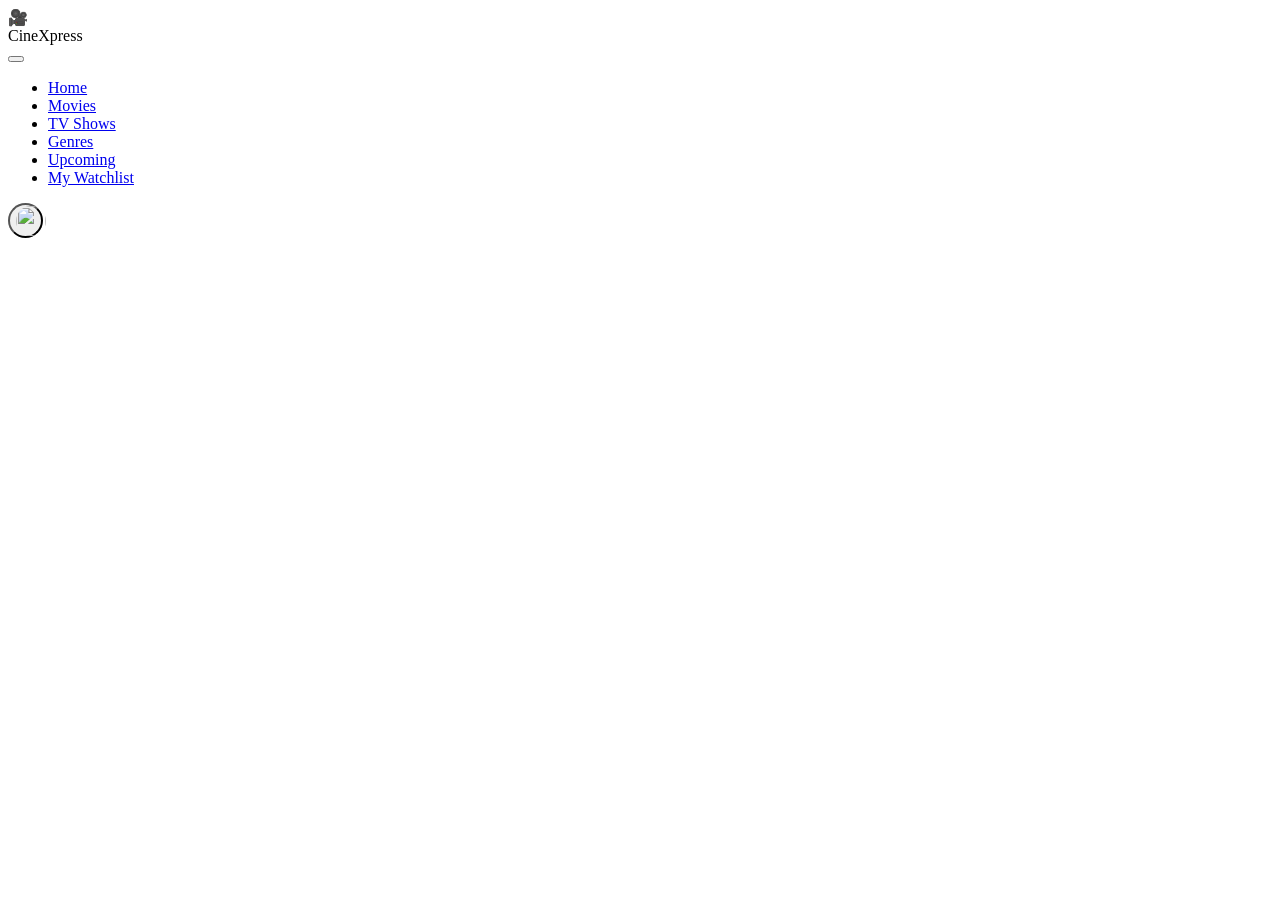
==== details.html @ c6255ef5 "Update details.html" ====
<!DOCTYPE html>
<html lang="en">
<head>
  <meta charset="UTF-8">
  <meta name="viewport" content="width=device-width, initial-scale=1.0">
  <title>🎬 CineXpress - Movie Details 🧾</title>
  <link rel="stylesheet" href="detail-style.css">
  <link rel="stylesheet" href="https://cdnjs.cloudflare.com/ajax/libs/font-awesome/6.4.0/css/all.min.css">
  
  <style>
      @media (min-width: 768px) {
  .movie-hero {
      display: none;
      z-index: 1;
  }

  .movie-poster {
    margin-bottom: 0;
  }
  
  .movie-poster img {
  width: 100%;
  height: auto;
  border-radius: 10px;
  background-repeat: no-repeat;
  background-position: center;
  background-repeat: no-repeat;
  background-size: cover;
  box-shadow: 0 4px 20px rgba(0,0,0,0.6);
}

.cast-grid {
  display: grid;
  grid-template-columns: repeat(auto-fill, minmax(150px, 1fr));
  gap: 1.5rem;
  justify-content: space-between;
  margin-top: 1rem;
}
}

.movie-poster {
  z-index: 10;
  max-width: 300px;
  margin-bottom: 1.5rem;
}

@media (max-width: 768px) {
.actor-card {
    max-width: 70px
}
}

.movie-info {
  z-index: 100;
  max-width: 800px;
  margin: 0 auto;
  background-color: #000000ea;
}

.movie-hero {
  background-position: center;
  background-repeat: no-repeat;
  background-size: cover;
  position: relative;
  display: flex;
  flex-direction: column;
  align-items: center;
  text-align: center;
  padding: 3rem 1rem;
  min-height: 80vh;
}

.movie-hero::before {
  content: '';
  position: absolute;
  inset: 0;
  background: rgba(0,0,0,0.75); /* Dark overlay */
  z-index: 0;
}



  </style>
</head>
<body>
  <!-- Header content remains the same -->
  <header class="navbar">
    <span role="img" aria-label="Movie Camera">🎥</span>
    <div class="logo">CineXpress</div>
    <button class="menu-toggle" aria-label="Menu">
      <span class="hamburger"></span>
    </button>
    <nav class="nav-links">
      <ul>
        <li><a href="index.html" class="active">Home</a></li>
        <li><a href="#">Movies</a></li>
        <li><a href="tv.html">TV Shows</a></li>
        <li><a href="index.html">Genres</a></li>
        <li><a href="#">Upcoming</a></li>
        <li><a href="watchlist.html">My Watchlist</a></li>
      </ul>
    </nav>
    <div class="navigation">
      <button style="justify-content: center; border-radius: 50%; width: 35px; height: 35px;" onclick="history.back()"><img style="height: 30px; width: 30px; border-radius: 50%;" src="images/back.png" alt=""></button>
    </div>
  </header>

  <main class="movie-details-container" id="movieDetails">
    <!-- Content will be dynamically inserted here -->
  </main>
  
  <script>
    const API_KEY = '38d01855c73113431d5d64e22d399ac4';
    const BASE_URL = 'https://api.themoviedb.org/3';

    // Menu toggle functionality
    document.addEventListener('DOMContentLoaded', function() {
      const menuToggle = document.querySelector('.menu-toggle');
      const navLinks = document.querySelector('.nav-links');

      if (menuToggle && navLinks) {
        menuToggle.addEventListener('click', function() {
          navLinks.classList.toggle('active');
          menuToggle.classList.toggle('active');
          document.body.classList.toggle('no-scroll');
        });

        document.querySelectorAll('.nav-links a').forEach(link => {
          link.addEventListener('click', function() {
            navLinks.classList.remove('active');
            menuToggle.classList.remove('active');
            document.body.classList.remove('no-scroll');
          });
        });

        document.addEventListener('click', function(e) {
          if (!navLinks.contains(e.target) && !menuToggle.contains(e.target)) {
            navLinks.classList.remove('active');
            menuToggle.classList.remove('active');
            document.body.classList.remove('no-scroll');
          }
        });
      }
      
      menuToggle.addEventListener('click', function() {
  navLinks.classList.toggle('mobile-active');
  menuToggle.classList.toggle('active');
  document.body.classList.toggle('no-scroll');
});

      

      // Initialize page
      if (window.location.pathname.includes('details.html')) {
        const urlParams = new URLSearchParams(window.location.search);
const movieId = urlParams.get('id');

if (!movieId || movieId === 'undefined') {
  console.error("Invalid movie ID");
  document.getElementById('movieDetails').innerHTML = "<p>Error: Invalid movie ID.</p>";
  return;
}
    });

    // Function to show movie details
    async function showMovieDetails(movieId) {
      try {
        const [movieResponse, similarResponse] = await Promise.all([
          fetch(`${BASE_URL}/movie/${movieId}?api_key=${API_KEY}&append_to_response=videos,credits`),
          fetch(`${BASE_URL}/movie/${movieId}/similar?api_key=${API_KEY}`)
        ]);

        if (!movieResponse.ok || !similarResponse.ok) {
          throw new Error('Failed to fetch movie data');
        }

        const movie = await movieResponse.json();
        const similar = await similarResponse.json();

        // Render details
        document.getElementById('movieDetails').innerHTML = `
          <section class="movie-hero" style="background-image: url('https://image.tmdb.org/t/p/original${movie.backdrop_path || ''}')">
            <div class="hero-overlay"></div>
            <div class="movie-poster">
              <img src="${movie.poster_path ? `https://image.tmdb.org/t/p/w500${movie.poster_path}` : 'placeholder.jpg'}" 
                   alt="${movie.title || 'Movie poster'}" 
                   loading="lazy">
            </div>
            <div class="movie-info">
              <h1>${movie.title || 'Untitled'} <span>(${movie.release_date ? new Date(movie.release_date).getFullYear() : 'N/A'})</span></h1>
              
              <div class="meta">
                <span class="rating">⭐ ${movie.vote_average ? movie.vote_average.toFixed(1) : 'N/A'}</span>
                <span>${movie.runtime || 'N/A'} min</span>
                <span>${movie.genres ? movie.genres.map(g => g.name).join(', ') : 'N/A'}</span>
              </div>

              <h3>Overview</h3>
              <p>${movie.overview || 'No overview available'}</p>

              <div class="cta-buttons">
                ${movie.videos && movie.videos.results && movie.videos.results[0] && movie.videos.results[0].key ? `
                  <button class="watch-trailer" data-youtube-id="${movie.videos.results[0].key}">
                    ▶ Play Trailer
                  </button>
                ` : ''}
                <button class="add-favorites" data-movie-id="${movie.id}">
                  + My List
                </button>
              </div>
            </div>
          </section>

          <section class="cast-section">
            <h2>Cast</h2>
            <div class="cast-grid">
              ${movie.credits && movie.credits.cast ? movie.credits.cast.slice(0, 10).map(actor => `
                <div class="actor-card">
                  <img src="${actor.profile_path ? `https://image.tmdb.org/t/p/w200${actor.profile_path}` : 'placeholder-actor.jpg'}" 
                       alt="${actor.name || 'Actor'}" 
                       loading="lazy">
                  <h4>${actor.name || 'Unknown'}</h4>
                  <p>${actor.character || 'Unknown'}</p>
                </div>
              `).join('') : '<p>No cast information available</p>'}
            </div>
          </section>

          <section class="similar-movies">
            <h2>You May Also Like</h2>
            <div class="movie-grid">
              ${similar.results && similar.results.length > 0 ? similar.results.slice(0, 5).map(movie => `
                <div class="movie-card" data-id="${movie.id}">
                  <img src="${movie.poster_path ? `https://image.tmdb.org/t/p/w300${movie.poster_path}` : 'placeholder.jpg'}" 
                       alt="${movie.title || 'Movie'}" 
                       loading="lazy">
                </div>
              `).join('') : '<p>No similar movies found</p>'}
            </div>
          </section>
        `;

        // Add event listeners
        document.querySelector('.watch-trailer')?.addEventListener('click', function(e) {
          const youtubeId = e.target.dataset.youtubeId;
          if (youtubeId) {
            document.body.insertAdjacentHTML('beforeend', `
              <div class="trailer-modal">
                <div class="modal-content">
                  <iframe src="https://www.youtube.com/embed/${youtubeId}?autoplay=1" 
                          frameborder="0" 
                          allowfullscreen></iframe>
                  <button class="close-modal">×</button>
                </div>
              </div>
            `);
            
            document.querySelector('.close-modal').addEventListener('click', function() {
              document.querySelector('.trailer-modal').remove();
            });
          }
        });

        document.querySelectorAll('.movie-card').forEach(card => {
          card.addEventListener('click', function() {
            const id = card.dataset.id;
            if (id) window.location.href = `index.html?id=${id}`;
          });
        });
        

        // Add to watchlist functionality
        document.querySelector('.add-favorites')?.addEventListener('click', function() {
          addToWatchlist(movie.id);
        });

      } catch (error) {
        console.error("Error loading movie details:", error);
        document.getElementById('movieDetails').innerHTML = `
          <div class="error-message">
            <h2>Failed to load movie details</h2>
            <p>${error.message}</p>
            <button onclick="window.location.reload()">Retry</button>
          </div>
        `;
      }
    }

    // Add to watchlist function
    async function addToWatchlist(movieId) {
      try {
        const response = await fetch(`${BASE_URL}/movie/${movieId}?api_key=${API_KEY}`);
        if (!response.ok) throw new Error('Failed to fetch movie');
        
        const movie = await response.json();
        let watchlist = JSON.parse(localStorage.getItem('watchlist') || '[]');
        
        if (!watchlist.some(m => m.id === movie.id)) {
          watchlist.push({
            id: movie.id,
            title: movie.title,
            poster_path: movie.poster_path,
            addedAt: new Date().toISOString()
          });
          localStorage.setItem('watchlist', JSON.stringify(watchlist));
          
          const btn = document.querySelector(`.add-favorites[data-movie-id="${movieId}"]`);
          if (btn) {
            btn.textContent = '✓ Added';
            btn.style.backgroundColor = '#4CAF50';
            setTimeout(() => {
              btn.textContent = '+ My List';
              btn.style.backgroundColor = '';
            }, 2000);
          }
        }
      } catch (error) {
        console.error("Watchlist error:", error);
      }
    }
  </script>
</body>
</html>
</html>
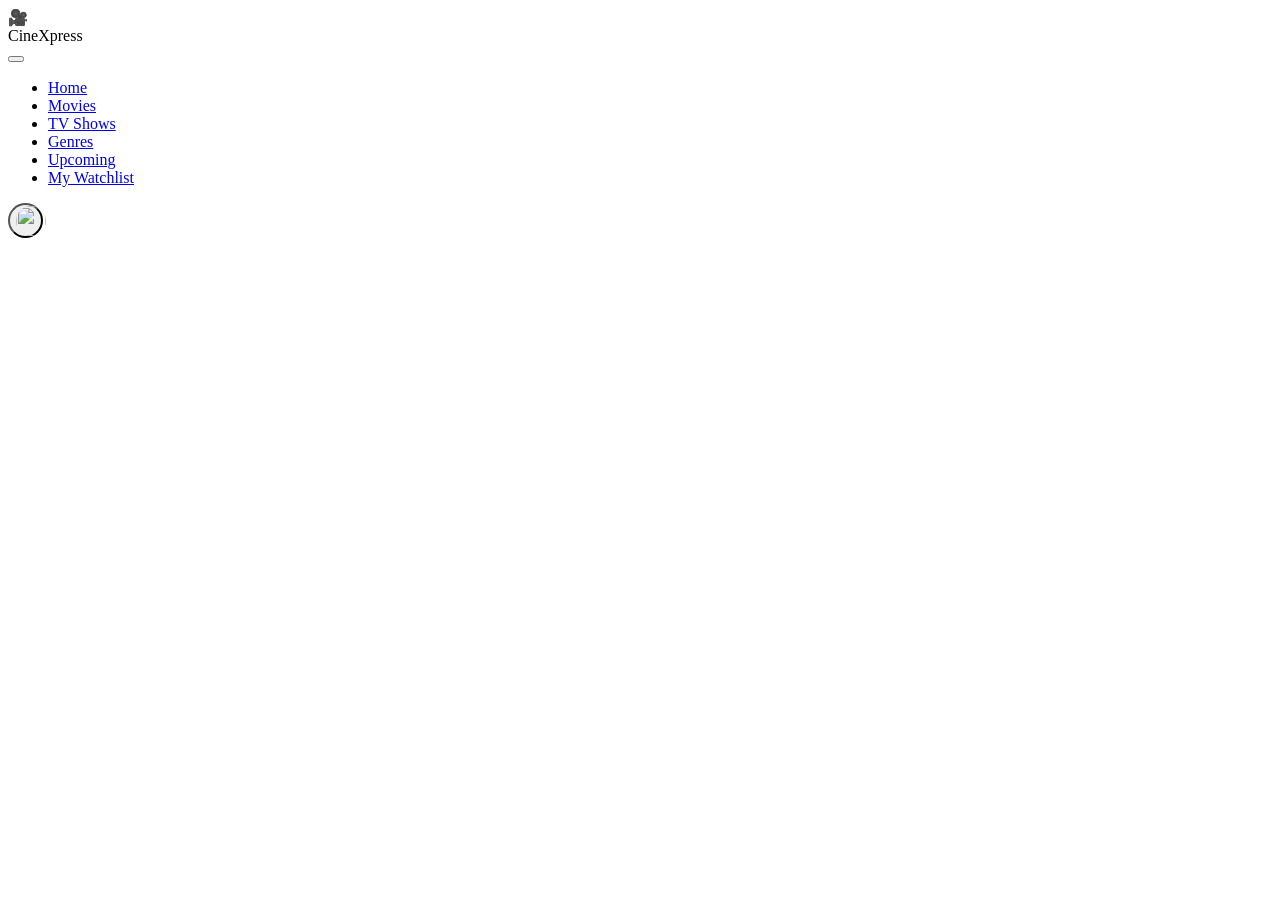
==== commit b8d5c961: "Update details.html" ====
--- a/details.html
+++ b/details.html
@@ -160,7 +160,7 @@
   document.getElementById('movieDetails').innerHTML = "<p>Error: Invalid movie ID.</p>";
   return;
 }
-    });
+    };
 
     // Function to show movie details
     async function showMovieDetails(movieId) {
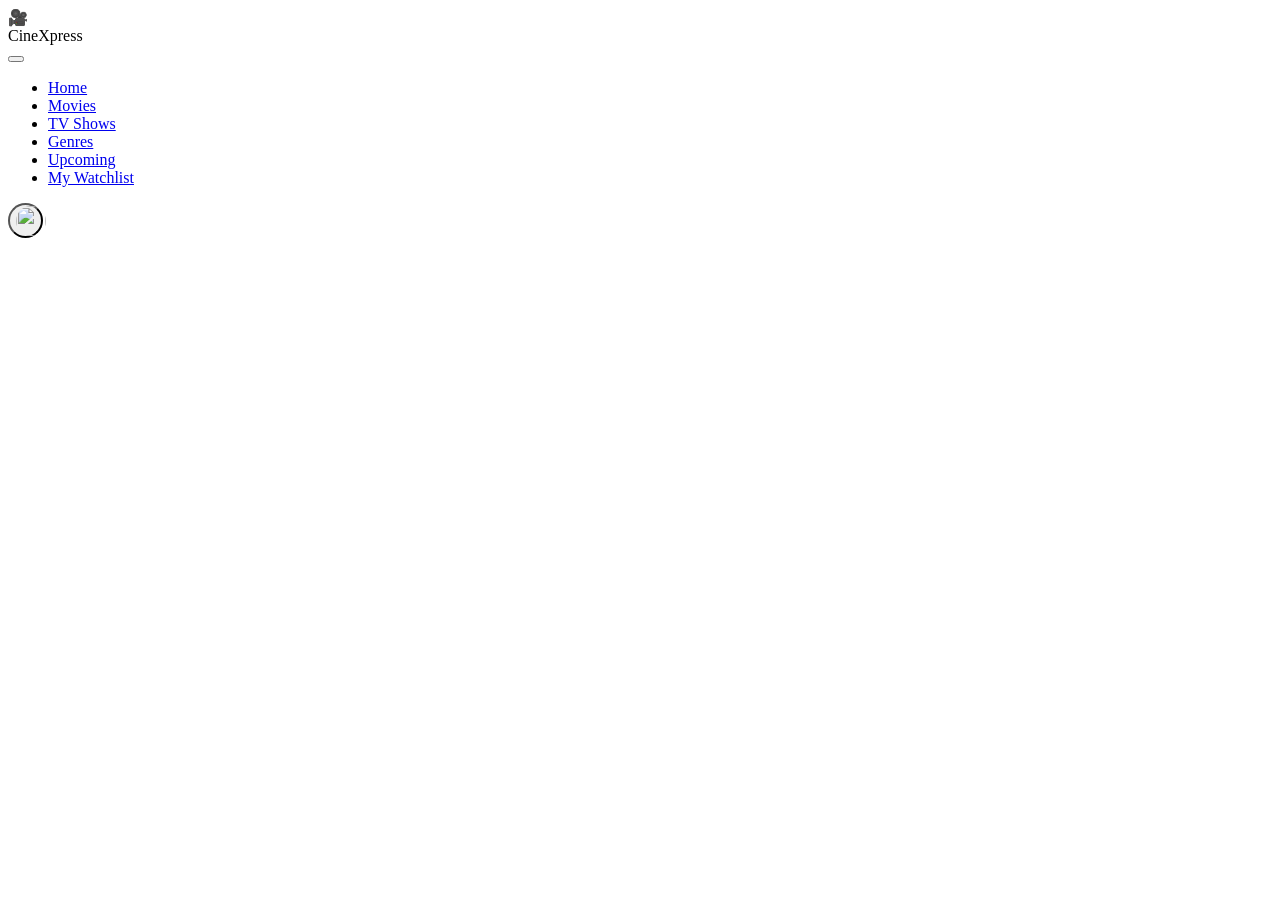
==== commit 9b9bd58c: "Update details.html" ====
--- a/details.html
+++ b/details.html
@@ -108,6 +108,7 @@
   <main class="movie-details-container" id="movieDetails">
     <!-- Content will be dynamically inserted here -->
   </main>
+</body>
   
   <script>
     const API_KEY = '38d01855c73113431d5d64e22d399ac4';
@@ -318,7 +319,5 @@
         console.error("Watchlist error:", error);
       }
     }
-  </script>
-</body>
+</script>
 </html>
-</html>
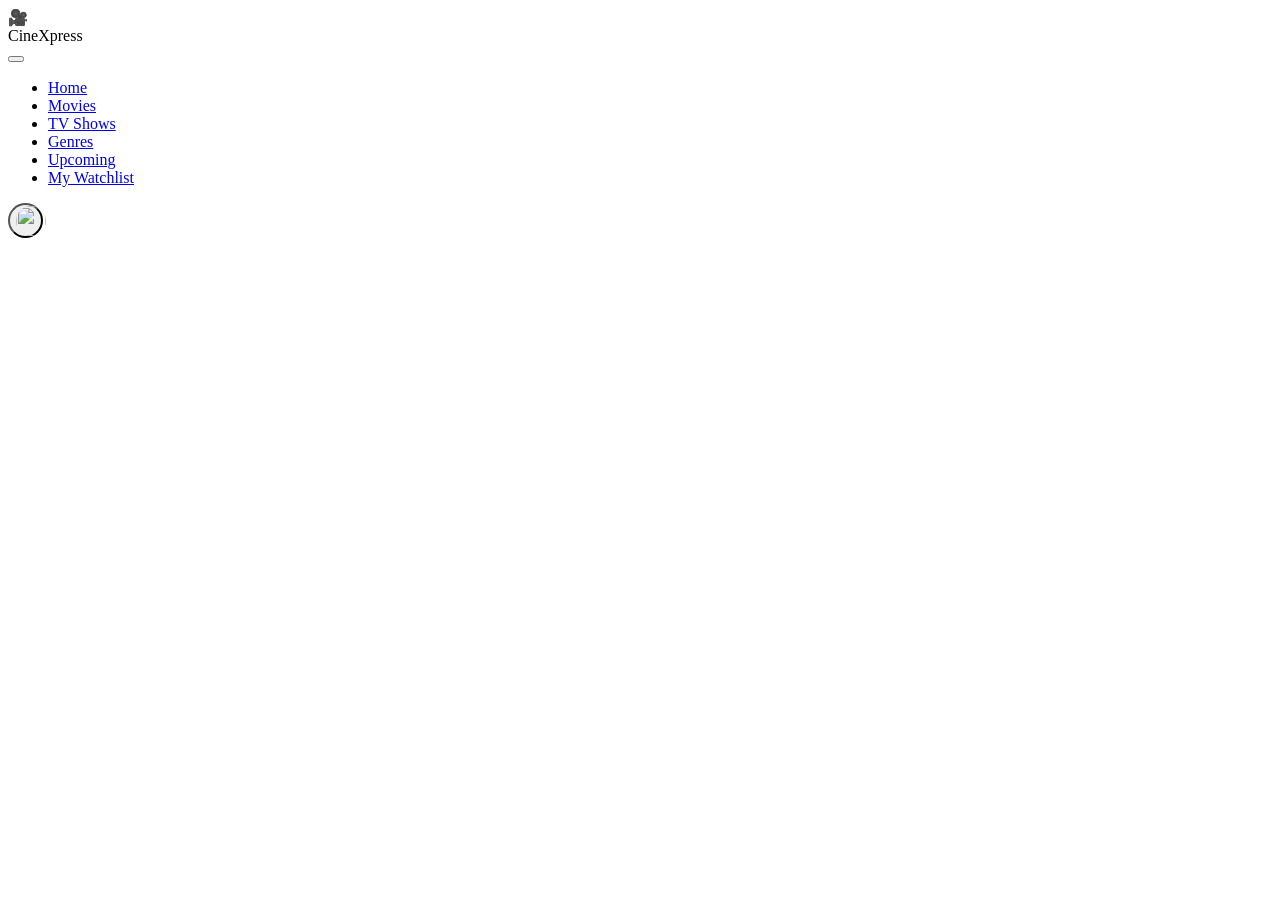
==== commit f3fab447: "Update details.html" ====
--- a/details.html
+++ b/details.html
@@ -46,7 +46,7 @@
 
 @media (max-width: 768px) {
 .actor-card {
-    max-width: 70px
+    min-width: 90px
 }
 }
 
@@ -154,14 +154,10 @@
       // Initialize page
       if (window.location.pathname.includes('details.html')) {
         const urlParams = new URLSearchParams(window.location.search);
-const movieId = urlParams.get('id');
-
-if (!movieId || movieId === 'undefined') {
-  console.error("Invalid movie ID");
-  document.getElementById('movieDetails').innerHTML = "<p>Error: Invalid movie ID.</p>";
-  return;
-}
-    };
+        const movieId = urlParams.get('id');
+        if (movieId) showMovieDetails(movieId);
+      }
+    });
 
     // Function to show movie details
     async function showMovieDetails(movieId) {
@@ -319,5 +315,5 @@
         console.error("Watchlist error:", error);
       }
     }
-</script>
+  </script>
 </html>
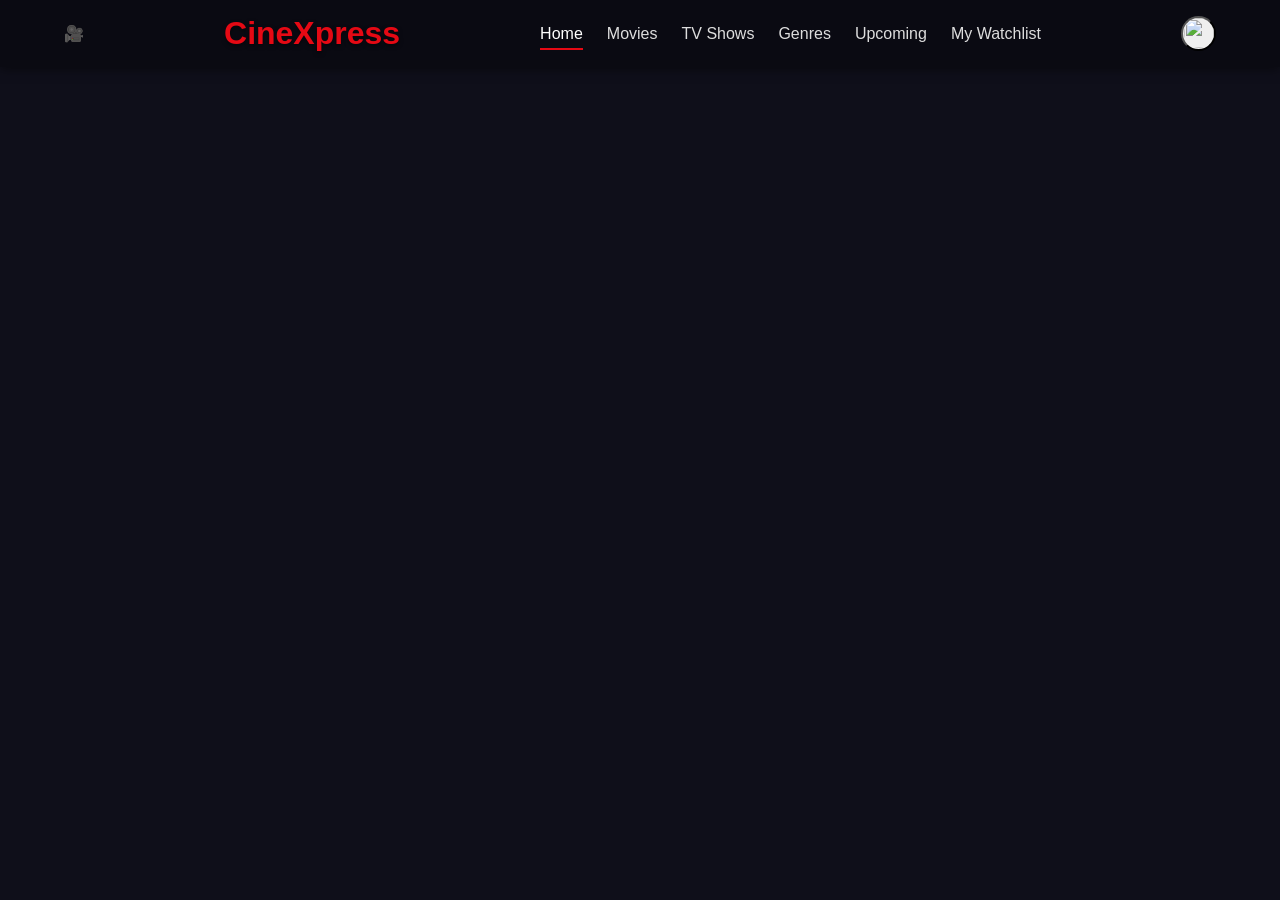
==== commit a9bf63ec: "Update details.html" ====
--- a/details.html
+++ b/details.html
@@ -110,210 +110,198 @@
   </main>
 </body>
   
-  <script>
-    const API_KEY = '38d01855c73113431d5d64e22d399ac4';
-    const BASE_URL = 'https://api.themoviedb.org/3';
-
-    // Menu toggle functionality
-    document.addEventListener('DOMContentLoaded', function() {
-      const menuToggle = document.querySelector('.menu-toggle');
-      const navLinks = document.querySelector('.nav-links');
-
-      if (menuToggle && navLinks) {
-        menuToggle.addEventListener('click', function() {
-          navLinks.classList.toggle('active');
-          menuToggle.classList.toggle('active');
-          document.body.classList.toggle('no-scroll');
-        });
-
-        document.querySelectorAll('.nav-links a').forEach(link => {
-          link.addEventListener('click', function() {
-            navLinks.classList.remove('active');
-            menuToggle.classList.remove('active');
-            document.body.classList.remove('no-scroll');
-          });
-        });
-
-        document.addEventListener('click', function(e) {
-          if (!navLinks.contains(e.target) && !menuToggle.contains(e.target)) {
-            navLinks.classList.remove('active');
-            menuToggle.classList.remove('active');
-            document.body.classList.remove('no-scroll');
-          }
+<script>
+  const API_KEY = '38d01855c73113431d5d64e22d399ac4'; // Move to backend for security
+const BASE_URL = 'https://api.themoviedb.org/3';
+
+document.addEventListener('DOMContentLoaded', function() {
+  const menuToggle = document.querySelector('.menu-toggle');
+  const navLinks = document.querySelector('.nav-links');
+
+  if (menuToggle && navLinks) {
+    menuToggle.addEventListener('click', function() {
+      navLinks.classList.toggle('active');
+      navLinks.classList.toggle('mobile-active');
+      menuToggle.classList.toggle('active');
+      document.body.classList.toggle('no-scroll');
+    });
+
+    document.querySelectorAll('.nav-links a').forEach(link => {
+      link.addEventListener('click', function() {
+        navLinks.classList.remove('active');
+        menuToggle.classList.remove('active');
+        document.body.classList.remove('no-scroll');
+      });
+    });
+
+    document.addEventListener('click', function(e) {
+      if (!navLinks.contains(e.target) && !menuToggle.contains(e.target)) {
+        navLinks.classList.remove('active');
+        menuToggle.classList.remove('active');
+        document.body.classList.remove('no-scroll');
+      }
+    });
+  }
+
+  if (window.location.pathname.includes('details.html')) {
+    const urlParams = new URLSearchParams(window.location.search);
+    const movieId = urlParams.get('id');
+    if (movieId) showMovieDetails(movieId);
+  }
+});
+
+async function showMovieDetails(movieId) {
+  const movieDetails = document.getElementById('movieDetails');
+  if (!movieDetails) {
+    console.error('Movie details container not found');
+    return;
+  }
+
+  try {
+    const [movieResponse, similarResponse] = await Promise.all([
+      fetch(`${BASE_URL}/movie/${movieId}?api_key=${API_KEY}&append_to_response=videos,credits`),
+      fetch(`${BASE_URL}/movie/${movieId}/similar?api_key=${API_KEY}`)
+    ]);
+
+    if (!movieResponse.ok || !similarResponse.ok) {
+      throw new Error('Failed to fetch movie data');
+    }
+
+    const movie = await movieResponse.json();
+    const similar = await similarResponse.json();
+
+    movieDetails.innerHTML = `
+      <section class="movie-hero" style="background-image: url('https://image.tmdb.org/t/p/original${movie.backdrop_path || '/default-backdrop.jpg'}')">
+        <div class="hero-overlay"></div>
+        <div class="movie-poster">
+          <img src="${movie.poster_path ? `https://image.tmdb.org/t/p/w500${movie.poster_path}` : '/placeholder.jpg'}" 
+               alt="Poster for ${movie.title || 'Movie'}" 
+               loading="lazy">
+        </div>
+        <div class="movie-info">
+          <h1>${movie.title || 'Untitled'} <span>(${movie.release_date ? new Date(movie.release_date).getFullYear() : 'N/A'})</span></h1>
+          <div class="meta">
+            <span class="rating">⭐ ${movie.vote_average ? movie.vote_average.toFixed(1) : 'N/A'}</span>
+            <span>${movie.runtime || 'N/A'} min</span>
+            <span>${movie.genres && movie.genres.length > 0 ? movie.genres.map(g => g.name).join(', ') : 'N/A'}</span>
+          </div>
+          <h3>Overview</h3>
+          <p>${movie.overview || 'No overview available'}</p>
+          <div class="cta-buttons">
+            ${movie.videos?.results?.[0]?.key ? `
+              <button class="watch-trailer" data-youtube-id="${movie.videos.results[0].key}">
+                ▶ Play Trailer
+              </button>
+            ` : ''}
+            <button class="add-favorites" data-movie-id="${movie.id}">
+              + My List
+            </button>
+          </div>
+        </div>
+      </section>
+      <section class="cast-section">
+        <h2>Cast</h2>
+        <div class="cast-grid">
+          ${movie.credits?.cast?.length > 0 ? movie.credits.cast.slice(0, 10).map(actor => `
+            <div class="actor-card">
+              <img src="${actor.profile_path ? `https://image.tmdb.org/t/p/w200${actor.profile_path}` : '/placeholder-actor.jpg'}" 
+                   alt="Profile picture of ${actor.name || 'actor'}" 
+                   loading="lazy">
+              <h4>${actor.name || 'Unknown'}</h4>
+              <p>${actor.character || 'Unknown'}</p>
+            </div>
+          `).join('') : '<p>No cast information available</p>'}
+        </div>
+      </section>
+      <section class="similar-movies">
+        <h2>You May Also Like</h2>
+        <div class="movie-grid">
+          ${similar.results?.length > 0 ? similar.results.slice(0, 5).map(movie => `
+            <div class="movie-card" data-id="${movie.id}">
+              <img src="${movie.poster_path ? `https://image.tmdb.org/t/p/w300${movie.poster_path}` : '/placeholder.jpg'}" 
+                   alt="Poster for ${movie.title || 'Movie'}" 
+                   loading="lazy">
+            </div>
+          `).join('') : '<p>No similar movies found</p>'}
+        </div>
+      </section>
+    `;
+
+    document.querySelector('.watch-trailer')?.addEventListener('click', function(e) {
+      const youtubeId = e.target.dataset.youtubeId;
+      if (youtubeId && !document.querySelector('.trailer-modal')) {
+        document.body.insertAdjacentHTML('beforeend', `
+          <div class="trailer-modal">
+            <div class="modal-content">
+              <iframe src="https://www.youtube.com/embed/${youtubeId}?autoplay=1" 
+                      title="Trailer for ${movie.title || 'Movie'}" 
+                      frameborder="0" 
+                      allowfullscreen></iframe>
+              <button class="close-modal">×</button>
+            </div>
+          </div>
+        `);
+        document.querySelector('.close-modal').addEventListener('click', function() {
+          document.querySelector('.trailer-modal')?.remove();
         });
       }
+    });
+
+    document.querySelectorAll('.movie-card').forEach(card => {
+      card.addEventListener('click', function() {
+        const id = card.dataset.id;
+        if (id) window.location.href = `details.html?id=${id}`;
+      });
+    });
+
+    document.querySelector('.add-favorites')?.addEventListener('click', function() {
+      addToWatchlist(movie.id);
+    });
+
+  } catch (error) {
+    console.error("Error loading movie details:", error);
+    movieDetails.innerHTML = `
+      <div class="error-message">
+        <h2>Failed to load movie details</h2>
+        <p>${error.message}</p>
+        <button onclick="window.location.reload()">Retry</button>
+      </div>
+    `;
+  }
+}
+
+async function addToWatchlist(movieId) {
+  try {
+    const response = await fetch(`${BASE_URL}/movie/${movieId}?api_key=${API_KEY}`);
+    if (!response.ok) throw new Error('Failed to fetch movie');
+    
+    const movie = await response.json();
+    let watchlist = JSON.parse(localStorage.getItem('watchlist') || '[]');
+    
+    if (!watchlist.some(m => m.id === movie.id)) {
+      watchlist.push({
+        id: movie.id,
+        title: movie.title,
+        poster_path: movie.poster_path,
+        addedAt: new Date().toISOString()
+      });
+      localStorage.setItem('watchlist', JSON.stringify(watchlist));
       
-      menuToggle.addEventListener('click', function() {
-  navLinks.classList.toggle('mobile-active');
-  menuToggle.classList.toggle('active');
-  document.body.classList.toggle('no-scroll');
-});
-
-      
-
-      // Initialize page
-      if (window.location.pathname.includes('details.html')) {
-        const urlParams = new URLSearchParams(window.location.search);
-        const movieId = urlParams.get('id');
-        if (movieId) showMovieDetails(movieId);
-      }
-    });
-
-    // Function to show movie details
-    async function showMovieDetails(movieId) {
-      try {
-        const [movieResponse, similarResponse] = await Promise.all([
-          fetch(`${BASE_URL}/movie/${movieId}?api_key=${API_KEY}&append_to_response=videos,credits`),
-          fetch(`${BASE_URL}/movie/${movieId}/similar?api_key=${API_KEY}`)
-        ]);
-
-        if (!movieResponse.ok || !similarResponse.ok) {
-          throw new Error('Failed to fetch movie data');
-        }
-
-        const movie = await movieResponse.json();
-        const similar = await similarResponse.json();
-
-        // Render details
-        document.getElementById('movieDetails').innerHTML = `
-          <section class="movie-hero" style="background-image: url('https://image.tmdb.org/t/p/original${movie.backdrop_path || ''}')">
-            <div class="hero-overlay"></div>
-            <div class="movie-poster">
-              <img src="${movie.poster_path ? `https://image.tmdb.org/t/p/w500${movie.poster_path}` : 'placeholder.jpg'}" 
-                   alt="${movie.title || 'Movie poster'}" 
-                   loading="lazy">
-            </div>
-            <div class="movie-info">
-              <h1>${movie.title || 'Untitled'} <span>(${movie.release_date ? new Date(movie.release_date).getFullYear() : 'N/A'})</span></h1>
-              
-              <div class="meta">
-                <span class="rating">⭐ ${movie.vote_average ? movie.vote_average.toFixed(1) : 'N/A'}</span>
-                <span>${movie.runtime || 'N/A'} min</span>
-                <span>${movie.genres ? movie.genres.map(g => g.name).join(', ') : 'N/A'}</span>
-              </div>
-
-              <h3>Overview</h3>
-              <p>${movie.overview || 'No overview available'}</p>
-
-              <div class="cta-buttons">
-                ${movie.videos && movie.videos.results && movie.videos.results[0] && movie.videos.results[0].key ? `
-                  <button class="watch-trailer" data-youtube-id="${movie.videos.results[0].key}">
-                    ▶ Play Trailer
-                  </button>
-                ` : ''}
-                <button class="add-favorites" data-movie-id="${movie.id}">
-                  + My List
-                </button>
-              </div>
-            </div>
-          </section>
-
-          <section class="cast-section">
-            <h2>Cast</h2>
-            <div class="cast-grid">
-              ${movie.credits && movie.credits.cast ? movie.credits.cast.slice(0, 10).map(actor => `
-                <div class="actor-card">
-                  <img src="${actor.profile_path ? `https://image.tmdb.org/t/p/w200${actor.profile_path}` : 'placeholder-actor.jpg'}" 
-                       alt="${actor.name || 'Actor'}" 
-                       loading="lazy">
-                  <h4>${actor.name || 'Unknown'}</h4>
-                  <p>${actor.character || 'Unknown'}</p>
-                </div>
-              `).join('') : '<p>No cast information available</p>'}
-            </div>
-          </section>
-
-          <section class="similar-movies">
-            <h2>You May Also Like</h2>
-            <div class="movie-grid">
-              ${similar.results && similar.results.length > 0 ? similar.results.slice(0, 5).map(movie => `
-                <div class="movie-card" data-id="${movie.id}">
-                  <img src="${movie.poster_path ? `https://image.tmdb.org/t/p/w300${movie.poster_path}` : 'placeholder.jpg'}" 
-                       alt="${movie.title || 'Movie'}" 
-                       loading="lazy">
-                </div>
-              `).join('') : '<p>No similar movies found</p>'}
-            </div>
-          </section>
-        `;
-
-        // Add event listeners
-        document.querySelector('.watch-trailer')?.addEventListener('click', function(e) {
-          const youtubeId = e.target.dataset.youtubeId;
-          if (youtubeId) {
-            document.body.insertAdjacentHTML('beforeend', `
-              <div class="trailer-modal">
-                <div class="modal-content">
-                  <iframe src="https://www.youtube.com/embed/${youtubeId}?autoplay=1" 
-                          frameborder="0" 
-                          allowfullscreen></iframe>
-                  <button class="close-modal">×</button>
-                </div>
-              </div>
-            `);
-            
-            document.querySelector('.close-modal').addEventListener('click', function() {
-              document.querySelector('.trailer-modal').remove();
-            });
-          }
-        });
-
-        document.querySelectorAll('.movie-card').forEach(card => {
-          card.addEventListener('click', function() {
-            const id = card.dataset.id;
-            if (id) window.location.href = `index.html?id=${id}`;
-          });
-        });
-        
-
-        // Add to watchlist functionality
-        document.querySelector('.add-favorites')?.addEventListener('click', function() {
-          addToWatchlist(movie.id);
-        });
-
-      } catch (error) {
-        console.error("Error loading movie details:", error);
-        document.getElementById('movieDetails').innerHTML = `
-          <div class="error-message">
-            <h2>Failed to load movie details</h2>
-            <p>${error.message}</p>
-            <button onclick="window.location.reload()">Retry</button>
-          </div>
-        `;
+      const btn = document.querySelector(`.add-favorites[data-movie-id="${movieId}"]`);
+      if (btn) {
+        btn.textContent = '✓ Added';
+        btn.style.backgroundColor = '#4CAF50';
+        setTimeout(() => {
+          btn.textContent = '+ My List';
+          btn.style.backgroundColor = '';
+        }, 2000);
       }
     }
-
-    // Add to watchlist function
-    async function addToWatchlist(movieId) {
-      try {
-        const response = await fetch(`${BASE_URL}/movie/${movieId}?api_key=${API_KEY}`);
-        if (!response.ok) throw new Error('Failed to fetch movie');
-        
-        const movie = await response.json();
-        let watchlist = JSON.parse(localStorage.getItem('watchlist') || '[]');
-        
-        if (!watchlist.some(m => m.id === movie.id)) {
-          watchlist.push({
-            id: movie.id,
-            title: movie.title,
-            poster_path: movie.poster_path,
-            addedAt: new Date().toISOString()
-          });
-          localStorage.setItem('watchlist', JSON.stringify(watchlist));
-          
-          const btn = document.querySelector(`.add-favorites[data-movie-id="${movieId}"]`);
-          if (btn) {
-            btn.textContent = '✓ Added';
-            btn.style.backgroundColor = '#4CAF50';
-            setTimeout(() => {
-              btn.textContent = '+ My List';
-              btn.style.backgroundColor = '';
-            }, 2000);
-          }
-        }
-      } catch (error) {
-        console.error("Watchlist error:", error);
-      }
-    }
-  </script>
+  } catch (error) {
+    console.error("Watchlist error:", error);
+    alert('Failed to add to watchlist. Please try again.');
+  }
+}
+
+</script>
 </html>
--- a/detail-style.css
+++ b/detail-style.css
@@ -0,0 +1,1266 @@
+/* Reset and base styles */
+:root {
+  --primary: #e50914;
+  --dark: #141414;
+  --light: #f4f4f4;
+  --gray: #999;
+}
+
+* {
+  margin: 0;
+  padding: 0;
+  box-sizing: border-box;
+}
+
+body {
+  font-family: 'Segoe UI', Tahoma, Geneva, Verdana, sans-serif;
+  background-color: #0f0f1a;
+  color: #fff;
+  padding-top: 80px; /* Space for fixed header */
+}
+
+/* Header/Navbar styles - Desktop */
+.navbar {
+  position: fixed;
+  top: 0;
+  left: 0;
+  width: 100%;
+  display: flex;
+  justify-content: space-between;
+  align-items: center;
+  padding: 15px 5%;
+  background-color: #0a0a12;
+  box-shadow: 0 2px 10px rgba(0, 0, 0, 0.5);
+  z-index: 1000;
+}
+
+.logo {
+  font-size: 2rem;
+  font-weight: bold;
+  color: var(--primary);
+  text-shadow: 0 2px 4px rgba(0,0,0,0.5);
+  display: flex;
+  align-items: center;
+  gap: 0.5rem;
+}
+
+.logo-text {
+  font-family: 'Helvetica Neue', sans-serif;
+  background: linear-gradient(to right, #e50914, #ff6b08);
+  -webkit-background-clip: text;
+  background-clip: text;
+  color: transparent;
+}
+
+/* Main Navigation - Desktop */
+.nav-links ul {
+  display: flex;
+  list-style: none;
+  margin: 0;
+  padding: 0;
+  gap: 1.5rem;
+}
+
+.nav-links a {
+  color: #ddd;
+  text-decoration: none;
+  font-weight: 500;
+  font-size: 1rem;
+  white-space: nowrap;
+  transition: color 0.3s;
+  padding: 0.5rem 0;
+  position: relative;
+}
+
+.nav-links a:hover, 
+.nav-links a.active {
+  color: #fff;
+}
+
+.nav-links a::after {
+  content: '';
+  position: absolute;
+  bottom: 0;
+  left: 0;
+  width: 0;
+  height: 2px;
+  background-color: var(--primary);
+  transition: width 0.3s ease;
+}
+
+.nav-links a:hover::after,
+.nav-links a:focus::after {
+  width: 100%;
+}
+
+.nav-links a.active::after {
+  width: 100%;
+}
+
+/* Mobile menu toggle - hidden on desktop */
+.menu-toggle {
+  display: none;
+  background: none;
+  border: none;
+  color: white;
+  font-size: 1.5rem;
+  cursor: pointer;
+}
+
+.navigation {
+  display: flex;
+  align-items: center;
+}
+
+.backbtn {
+  width: 24px;
+  height: 24px;
+  cursor: pointer;
+  border-radius: 50%;
+}
+
+/* Responsive styles - Mobile */
+@media (max-width: 768px) {
+  .navbar {
+    padding: 15px;
+  }
+  
+  /* Hide desktop nav */
+  .nav-links {
+    display: none;
+  }
+  
+  /* Show mobile menu toggle */
+  .menu-toggle {
+    display: block;
+  }
+  
+  /* Mobile menu styles */
+  .nav-links.mobile-active {
+    display: block;
+    position: fixed;
+    top: 70px;
+    left: 0;
+    width: 100%;
+    background-color: #0a0a12;
+    padding: 20px 0;
+    box-shadow: 0 5px 10px rgba(0,0,0,0.3);
+  }
+  
+  .nav-links.mobile-active ul {
+    flex-direction: column;
+    align-items: center;
+    gap: 15px;
+  }
+  
+  /* Hamburger icon animation */
+  .hamburger {
+    display: block;
+    width: 25px;
+    height: 3px;
+    background: white;
+    position: relative;
+    transition: all 0.3s;
+  }
+  
+  .hamburger::before,
+  .hamburger::after {
+    content: '';
+    position: absolute;
+    width: 100%;
+    height: 100%;
+    background: white;
+    transition: all 0.3s;
+  }
+  
+  .hamburger::before {
+    top: -8px;
+  }
+  
+  .hamburger::after {
+    top: 8px;
+  }
+  
+  .menu-toggle.active .hamburger {
+    background: transparent;
+  }
+  
+  .menu-toggle.active .hamburger::before {
+    top: 0;
+    transform: rotate(45deg);
+  }
+  
+  .menu-toggle.active .hamburger::after {
+    top: 0;
+    transform: rotate(-45deg);
+  }
+  
+  /* Adjust logo size on mobile */
+  .logo {
+    font-size: 1.5rem;
+  }
+}
+
+/* Movie Cards */
+.movie-grid {
+  display: grid;
+  grid-template-columns: repeat(auto-fill, minmax(200px, 1fr));
+  gap: 1.5rem;
+  padding: 2rem;
+}
+
+.movie-card {
+  transition: transform 0.3s;
+}
+
+.movie-card:hover {
+  transform: scale(1.05);
+}
+  
+  .movie-grid {
+    grid-template-columns: repeat(2, 1fr);
+  }
+}
+
+/* Menu Toggle/Hamburger Styles */
+.menu-toggle {
+  display: none;
+  background: transparent;
+  border: none;
+  cursor: pointer;
+  padding: 10px;
+  z-index: 1000;
+}
+
+.hamburger {
+  display: block;
+  width: 25px;
+  height: 3px;
+  background: white;
+  margin: 5px 0;
+  transition: all 0.3s ease;
+}
+
+/* Mobile Styles */
+@media (max-width: 768px) {
+  .menu-toggle {
+    display: block;
+  }
+  
+  .nav-links.active {
+    left: 0;
+  }
+  
+  .nav-links ul {
+    flex-direction: column;
+  }
+  
+  
+  /* Animate hamburger to X when active */
+  .menu-toggle.active .hamburger:nth-child(1) {
+    transform: rotate(45deg) translate(5px, 5px);
+  }
+  
+  .menu-toggle.active .hamburger:nth-child(2) {
+    opacity: 0;
+  }
+  
+  .menu-toggle.active .hamburger:nth-child(3) {
+    transform: rotate(-45deg) translate(7px, -6px);
+  }
+
+/* Add to your CSS */
+.no-scroll {
+  overflow: hidden;
+}
+
+/* Focus states for accessibility */
+.nav-links a:focus,
+.search-box button:focus,
+.login-btn:focus {
+  outline: 2px solid var(--primary);
+  outline-offset: 2px;
+}
+
+/* Active state for buttons */
+.login-btn:active {
+  transform: scale(0.98);
+}
+
+/* Main Navigation Links - Desktop */
+.nav-links ul {
+  display: flex;
+  list-style: none;
+  margin: 0;
+  padding: 0;
+  gap: 1.5rem;
+}
+
+.nav-links a {
+  color: #ffffff;
+  font-weight: 500;
+  font-size: 1.1rem;
+  text-decoration: none;
+  padding: 0.5rem 0;
+  position: relative;
+  transition: color 0.3s ease;
+}
+
+/* Hover Effect */
+.nav-links a:hover {
+  color: var(--primary);
+}
+
+/* Active Link Indicator */
+.nav-links a::after {
+  content: '';
+  position: absolute;
+  bottom: 0;
+  left: 0;
+  width: 0;
+  height: 2px;
+  background-color: var(--primary);
+  transition: width 0.3s ease;
+}
+
+.nav-links a:hover::after,
+.nav-links a:focus::after {
+  width: 100%;
+}
+
+/* Current Page Styling */
+.nav-links a.active {
+  color: var(--primary);
+  font-weight: 600;
+}
+
+.nav-links a.active::after {
+  width: 100%;
+}
+
+@media (max-width: 992px) {
+  .nav-links {
+    margin: 0 1rem;
+  }
+  
+  .nav-links ul {
+    gap: 1rem;
+  }
+}
+
+@media (max-width: 768px) {
+  /* Mobile styles we previously defined */
+}
+
+/* Add these to enhance the navigation */
+.nav-links li {
+  position: relative;
+}
+
+/* Dropdown Menu Example */
+.nav-links .dropdown {
+  position: absolute;
+  top: 100%;
+  left: 0;
+  background: var(--dark);
+  min-width: 200px;
+  padding: 1rem;
+  border-radius: 4px;
+  box-shadow: 0 4px 6px rgba(0,0,0,0.1);
+  opacity: 0;
+  visibility: hidden;
+  transition: all 0.3s ease;
+}
+
+.nav-links li:hover .dropdown {
+  opacity: 1;
+  visibility: visible;
+}
+
+/* New Section Styles */
+.trending-section {
+  padding: 3rem 5%;
+  position: relative;
+}
+
+.trending-carousel {
+  display: flex;
+  gap: 1.5rem;
+  overflow-x: auto;
+  padding: 1rem 0;
+  scroll-behavior: smooth;
+}
+
+.genre-grid {
+  display: grid;
+  grid-template-columns: repeat(auto-fill, minmax(150px, 1fr));
+  gap: 1rem;
+}
+
+.genre-card {
+  padding: 2rem 1rem;
+  border-radius: 8px;
+  color: white;
+  text-align: center;
+  transition: transform 0.3s;
+}
+
+.genre-card:hover {
+  transform: scale(1.05);
+}
+
+/* Specific genre colors */
+.genre-card.action { background: linear-gradient(135deg, #ff4d4d, #f95700); }
+.genre-card.comedy { background: linear-gradient(135deg, #ffc107, #ff9800); }
+
+/* Upcoming cards */
+.upcoming-grid {
+  display: grid;
+  grid-template-columns: repeat(auto-fill, minmax(220px, 1fr));
+  gap: 2rem;
+}
+
+.upcoming-card {
+  position: relative;
+  border-radius: 8px;
+  overflow: hidden;
+}
+
+/* Footer styles */
+.footer-links {
+  display: grid;
+  grid-template-columns: repeat(auto-fit, minmax(200px, 1fr));
+  gap: 3rem;
+}
+
+/* Hero Slider Styles */
+.hero-slider {
+  position: relative;
+  height: 80vh;
+  overflow: hidden;
+}
+
+.slider-container {
+  display: flex;
+  height: 100%;
+  transition: transform 0.5s ease;
+}
+
+.slide {
+  min-width: 100%;
+  height: 100%;
+  background-size: cover;
+  background-position: center;
+  position: relative;
+}
+
+.slide-content {
+  position: absolute;
+  bottom: 20%;
+  left: 5%;
+  max-width: 50%;
+  color: white;
+  text-shadow: 2px 2px 4px rgba(0,0,0,0.5);
+}
+
+.slider-controls {
+  position: absolute;
+  top: 50%;
+  width: 100%;
+  display: flex;
+  justify-content: space-between;
+  transform: translateY(-50%);
+}
+
+.slider-controls button {
+  background: rgba(0,0,0,0.5);
+  color: white;
+  border: none;
+  padding: 1rem;
+  cursor: pointer;
+  z-index: 10;
+}
+
+.slider-dots {
+  position: absolute;
+  bottom: 10%;
+  left: 50%;
+  transform: translateX(-50%);
+  display: flex;
+  gap: 10px;
+}
+
+.dot {
+  width: 12px;
+  height: 12px;
+  border-radius: 50%;
+  background: rgba(255,255,255,0.5);
+  cursor: pointer;
+}
+
+.dot.active {
+  background: var(--primary);
+}
+
+/* Ensure no horizontal scroll */
+body {
+  overflow-x: hidden;
+}
+
+/* Section spacing */
+section {
+  margin-bottom: 3rem;
+}
+
+/* Responsive adjustments */
+@media (max-width: 768px) {
+  .hero {
+    height: 60vh;
+  }
+  
+  .movie-grid {
+    grid-template-columns: repeat(auto-fill, minmax(150px, 1fr));
+  }
+}
+
+/* Movie Grid Fixes */
+.movie-section {
+  padding: 2rem 5%;
+  position: relative;
+}
+
+.movie-grid, .top-rated {
+  display: grid;
+  grid-template-columns: repeat(auto-fill, minmax(200px, 1fr));
+  gap: 1.5rem;
+  margin-top: 1.5rem;
+}
+
+.movie-card {
+  position: relative;
+  transition: transform 0.3s;
+  aspect-ratio: 2/3; /* Standard poster ratio */
+}
+
+.movie-card img {
+  width: 100%;
+  height: 100%;
+  object-fit: cover;
+  border-radius: 8px;
+}
+
+/* Hero Section Fixes */
+.hero {
+  width: 100vw; /* Full viewport width */
+  margin-left: calc(-50vw + 50%); /* Center align trick */
+  height: 80vh;
+  position: relative;
+  overflow: hidden;
+}
+
+.hero-content {
+  position: absolute;
+  bottom: 10%;
+  left: 5%;
+  max-width: 600px;
+  z-index: 2;
+}
+
+.hero-overlay {
+  position: absolute;
+  top: 0;
+  left: 0;
+  width: 100%;
+  height: 100%;
+  background: linear-gradient(to right, rgba(0,0,0,0.8) 0%, transparent 100%);
+}
+
+.trending-section {
+  padding: 2rem 5%;
+}
+
+.trending-container {
+  display: flex;
+  overflow-x: auto;
+  gap: 1rem;
+  padding: 1rem 0;
+  scrollbar-width: none; /* Firefox */
+}
+
+.trending-container::-webkit-scrollbar {
+  display: none; /* Chrome/Safari */
+}
+
+.trending-card {
+  min-width: 200px;
+  border-radius: 8px;
+  overflow: hidden;
+  transition: transform 0.3s;
+}
+
+.trending-card:hover {
+  transform: scale(1.05);
+}
+
+.trending-card img {
+  width: 100%;
+  height: auto;
+}
+
+.coming-soon {
+  padding: 2rem 5%;
+}
+
+.coming-soon-grid {
+  display: grid;
+  grid-template-columns: repeat(auto-fill, minmax(180px, 1fr));
+  gap: 1.5rem;
+}
+
+.coming-soon-card {
+  background: #222;
+  border-radius: 8px;
+  overflow: hidden;
+}
+
+.coming-soon-date {
+  background: var(--primary);
+  padding: 0.5rem;
+  text-align: center;
+  font-weight: bold;
+}
+
+.genre-filters {
+  padding: 1rem 5%;
+}
+
+.genre-buttons {
+  display: flex;
+  flex-wrap: wrap;
+  gap: 0.5rem;
+  margin-top: 1rem;
+}
+
+.genre-btn {
+  padding: 0.5rem 1rem;
+  border: none;
+  border-radius: 20px;
+  background: #333;
+  color: white;
+  cursor: pointer;
+  transition: all 0.3s;
+}
+
+.genre-btn:hover {
+  background: #555;
+}
+
+.genre-btn.active {
+  background: var(--primary);
+  color: white;
+}
+
+/* Movie Details Page */
+.movie-details-container {
+  padding: 2rem 5%;
+  color: white;
+}
+
+.movie-hero {
+  display: flex;
+  gap: 2rem;
+  position: relative;
+  padding: 2rem;
+  border-radius: 8px;
+  background-size: cover;
+  background-position: center;
+  margin-bottom: 3rem;
+}
+
+.hero-overlay {
+  position: absolute;
+  top: 0;
+  left: 0;
+  right: 0;
+  bottom: 0;
+  background: rgba(0,0,0,0.7);
+  z-index: 1;
+  border-radius: 8px;
+}
+
+.movie-poster {
+  position: relative;
+  z-index: 2;
+  flex: 0 0 300px;
+}
+
+.movie-poster img {
+  width: 100%;
+  border-radius: 8px;
+  box-shadow: 0 4px 20px rgba(0,0,0,0.5);
+}
+
+.movie-info {
+  position: relative;
+  z-index: 2;
+  flex: 1;
+}
+
+.movie-info h1 {
+  font-size: 2.5rem;
+  margin-bottom: 1rem;
+}
+
+.movie-info h1 span {
+  font-weight: normal;
+  opacity: 0.8;
+}
+
+.meta {
+  display: flex;
+  gap: 1rem;
+  margin: 1rem 0;
+  font-size: 1.1rem;
+}
+
+.rating {
+  color: var(--primary);
+}
+
+/* Cast Section */
+.cast-grid {
+  display: grid;
+  grid-template-columns: repeat(auto-fill, minmax(150px, 1fr));
+  gap: 1.5rem;
+  margin-top: 1rem;
+  margin: 10px;
+  padding: 10px;
+}
+
+.actor-card {
+  text-align: center;
+}
+
+.actor-card img {
+  width: 100%;
+  border-radius: 8px;
+  aspect-ratio: 2/3;
+  object-fit: cover;
+}
+
+/* Trailer Modal */
+.trailer-modal {
+  position: fixed;
+  top: 0;
+  left: 0;
+  right: 0;
+  bottom: 0;
+  background: rgba(0,0,0,0.9);
+  z-index: 1000;
+  display: flex;
+  justify-content: center;
+  align-items: center;
+}
+
+.modal-content {
+  width: 80%;
+  max-width: 900px;
+  position: relative;
+}
+
+.modal-content iframe {
+  width: 100%;
+  aspect-ratio: 16/9;
+}
+
+.close-modal {
+  position: absolute;
+  top: -40px;
+  right: 0;
+  background: none;
+  border: none;
+  color: white;
+  font-size: 2rem;
+  cursor: pointer;
+}
+
+.navigation {
+    background-color: #b4c4b470;
+    border-color: 2px solid #eaffea;
+    height: 25px;
+    width: 25px;
+    border-radius: 50px;
+}
+
+.backbtn {
+    height: 25px;
+    width: 25px;
+    border-radius: 50%;
+}
+
+.add-favorites {
+  background: var(--primary);
+  color: white;
+  border: none;
+  padding: 0.8rem 1.5rem;
+  border-radius: 4px;
+  cursor: pointer;
+  transition: all 0.3s;
+  font-weight: bold;
+}
+
+.add-favorites:hover {
+  background: #e50914e6;
+}
+
+.add-favorites:active {
+  transform: scale(0.95);
+}
+
+/* Mobile Responsiveness */
+@media (max-width: 768px) {
+  .movie-hero {
+    flex-direction: column;
+    padding: 1rem;
+    background-image: none !important;
+  }
+
+  .movie-poster {
+    flex: 0 0 auto;
+    width: 60%;
+    margin: 0 auto 2rem;
+  }
+
+  .hero-overlay {
+    display: none;
+  }
+
+  .movie-info {
+    background: rgba(20, 20, 20, 0.9);
+    padding: 1.5rem;
+    border-radius: 8px;
+  }
+
+  .modal-content {
+    width: 95%;
+  }
+}
+
+/* Watchlist Page Styles */
+.watchlist-container {
+  padding: 2rem 5%;
+  min-height: 70vh;
+}
+
+.watchlist-actions {
+  display: flex;
+  gap: 1rem;
+  margin: 1.5rem 0;
+}
+
+.watchlist-actions button {
+  padding: 0.5rem 1rem;
+  border: none;
+  border-radius: 4px;
+  background: #333;
+  color: white;
+  cursor: pointer;
+  transition: all 0.3s;
+}
+
+.watchlist-actions button:hover {
+  background: #444;
+}
+
+.watchlist-actions button i {
+  margin-right: 0.5rem;
+}
+
+.watchlist-grid {
+  display: grid;
+  grid-template-columns: repeat(auto-fill, minmax(250px, 1fr));
+  gap: 1.5rem;
+  margin-top: 1rem;
+}
+
+.watchlist-item {
+  background: #222;
+  border-radius: 8px;
+  overflow: hidden;
+  transition: transform 0.3s;
+  position: relative;
+}
+
+.watchlist-item:hover {
+  transform: translateY(-5px);
+  box-shadow: 0 10px 20px rgba(0,0,0,0.3);
+}
+
+.watchlist-poster {
+  width: 100%;
+  height: 350px;
+  object-fit: cover;
+}
+
+.watchlist-details {
+  padding: 1rem;
+}
+
+.watchlist-details h3 {
+  margin: 0 0 0.5rem;
+  white-space: nowrap;
+  overflow: hidden;
+  text-overflow: ellipsis;
+}
+
+.watchlist-meta {
+  display: flex;
+  justify-content: space-between;
+  color: #aaa;
+  font-size: 0.9rem;
+}
+
+.remove-btn {
+  position: absolute;
+  top: 10px;
+  right: 10px;
+  background: rgba(0,0,0,0.7);
+  border: none;
+  color: white;
+  width: 30px;
+  height: 30px;
+  border-radius: 50%;
+  cursor: pointer;
+  opacity: 0;
+  transition: opacity 0.3s;
+}
+
+.watchlist-item:hover .remove-btn {
+  opacity: 1;
+}
+
+.remove-btn:hover {
+  background: var(--primary);
+}
+
+.empty-state {
+  text-align: center;
+  margin-top: 3rem;
+  display: none;
+}
+
+.empty-state img {
+  width: 150px;
+  opacity: 0.7;
+  margin-bottom: 1rem;
+}
+
+.empty-state h2 {
+  margin: 0.5rem 0;
+}
+
+/* Mobile Responsiveness */
+@media (max-width: 768px) {
+  .watchlist-grid {
+    grid-template-columns: repeat(auto-fill, minmax(150px, 1fr));
+  }
+  
+  .watchlist-poster {
+    height: 250px;
+  }
+  
+  .watchlist-actions {
+    flex-direction: column;
+  }
+}
+
+.streaming-options {
+  margin-top: 1.5rem;
+  padding-top: 1.5rem;
+  border-top: 1px solid #333;
+}
+
+.provider-link {
+  display: inline-block;
+  margin-right: 1rem;
+  filter: grayscale(30%);
+  transition: all 0.3s;
+}
+
+.provider-link:hover {
+  filter: grayscale(0%) brightness(1.2);
+}
+
+.logo {
+  font-size: 2rem;
+  display: flex;
+  align-items: center;
+  gap: 0.5rem;
+}
+
+.logo-text {
+  font-family: 'Helvetica Neue', sans-serif;
+  background: linear-gradient(to right, #e50914, #ff6b08);
+  -webkit-background-clip: text;
+  background-clip: text;
+  color: transparent;
+}
+
+/* Prevent emoji scaling on mobile */
+@media (max-width: 768px) {
+  .logo {
+    font-size: 1.8rem;
+  }
+  .logo .emoji {
+    transform: scale(0.9);
+  }
+}
+
+/* Add subtle animation */
+@keyframes popcorn {
+  0% { transform: rotate(-5deg); }
+  50% { transform: rotate(5deg); }
+  100% { transform: rotate(-5deg); }
+}
+
+.logo .emoji:nth-child(3) {
+  display: inline-block;
+  animation: popcorn 2s infinite;
+}
+
+/* Add to your CSS */
+.emoji-animation {
+  position: relative;
+}
+
+.popcorn-emoji {
+  position: absolute;
+  font-size: 1.2rem;
+  opacity: 0;
+  animation: floatPopcorn 4s infinite;
+}
+
+@keyframes floatPopcorn {
+  0% {
+    transform: translateY(0) rotate(0deg);
+    opacity: 0;
+    left: 10%;
+  }
+  10% {
+    opacity: 1;
+  }
+  90% {
+    opacity: 1;
+  }
+  100% {
+    transform: translateY(-100px) rotate(20deg);
+    opacity: 0;
+    left: 90%;
+  }
+}
+
+/* Generate multiple popcorn elements */
+.popcorn-emoji:nth-child(1) { animation-delay: 0s; left: 15%; }
+.popcorn-emoji:nth-child(2) { animation-delay: 1s; left: 30%; }
+.popcorn-emoji:nth-child(3) { animation-delay: 2s; left: 45%; }
+.popcorn-emoji:nth-child(4) { animation-delay: 3s; left: 60%; }
+
+.emoji {
+  display: inline-block;
+}
+
+.camera {
+  animation: pulse 2s infinite;
+}
+
+.popcorn {
+  animation: bounce 0.8s infinite alternate;
+}
+
+@keyframes pulse {
+  0% { transform: scale(1); }
+  50% { transform: scale(1.2); }
+  100% { transform: scale(1); }
+}
+
+@keyframes bounce {
+  from { transform: translateY(0) rotate(-10deg); }
+  to { transform: translateY(-10px) rotate(10deg); }
+}
+
+.emoji-reaction {
+  position: absolute;
+  font-size: 1.5rem;
+  pointer-events: none;
+  z-index: 10;
+  animation: floatUp 1s forwards;
+  bottom: 20px;
+  opacity: 1;
+  transition: all 0.5s;
+}
+
+@keyframes floatUp {
+  from {
+    transform: translateY(0);
+    opacity: 1;
+  }
+  to {
+    transform: translateY(-30px);
+    opacity: 0;
+  }
+}
+
+.emoji {
+  will-change: transform;
+  backface-visibility: hidden;
+}
+
+.loader .film-emoji {
+  font-size: 3rem;
+  animation: filmRoll 2s linear infinite;
+}
+
+@keyframes filmRoll {
+  0% { transform: rotate(0deg); }
+  100% { transform: rotate(360deg); }
+}
+
+@media (max-width: 768px) {
+  .film-emoji {
+    font-size: 3rem;
+    animation: filmRollMobile 1.5s linear infinite;
+  }
+  
+  @keyframes filmRollMobile {
+    0% { transform: rotate(0deg) scale(0.8); }
+    100% { transform: rotate(360deg) scale(0.8); }
+  }
+}
+
+.loading-screen {
+  position: fixed;
+  top: 0;
+  left: 0;
+  width: 100%;
+  height: 100%;
+  background: #0f0f0f;
+  display: flex;
+  justify-content: center;
+  align-items: center;
+  z-index: 9999;
+  flex-direction: column;
+}
+
+.loading-content {
+  text-align: center;
+  transform: translateY(-20%);
+}
+
+.film-emoji {
+  font-size: 4rem;
+  margin-bottom: 1.5rem;
+  display: inline-block;
+  animation: filmRoll 2s linear infinite;
+}
+
+.loading-text {
+  color: #fff;
+  font-size: 1.2rem;
+  margin-bottom: 1.5rem;
+  opacity: 0.8;
+}
+
+.progress-bar {
+  width: 200px;
+  height: 4px;
+  background: rgba(255,255,255,0.1);
+  border-radius: 2px;
+  overflow: hidden;
+}
+
+.progress {
+  height: 100%;
+  width: 0%;
+  background: linear-gradient(to right, #e50914, #ff6b08);
+  animation: progressLoad 2.5s ease-in-out;
+}
+
+@keyframes filmRoll {
+  0% { transform: rotate(0deg) scale(1); }
+  50% { transform: rotate(180deg) scale(1.1); }
+  100% { transform: rotate(360deg) scale(1); }
+}
+
+@keyframes progressLoad {
+  0% { width: 0%; }
+  80% { width: 90%; }
+  100% { width: 100%; }
+}
+
+.sound-btn {
+  position: fixed;
+  bottom: 20px;
+  right: 20px;
+  background: rgba(30,30,30,0.8);
+  border: 1px solid #444;
+  color: white;
+  padding: 8px 15px;
+  border-radius: 25px;
+  cursor: pointer;
+  z-index: 10000;
+  display: flex;
+  align-items: center;
+  gap: 8px;
+  font-family: inherit;
+  backdrop-filter: blur(5px);
+}
+
+.sound-btn:hover {
+  background: rgba(60,60,60,0.8);
+}
+
+.loading-screen {
+  animation: none !important;
+}
+
+.loading-screen {
+  z-index: 9999 !important;
+}
+
+/* Add to your styles.css */
+.movie-card, 
+.trending-item, 
+.upcoming-card {
+  cursor: pointer;
+  transition: transform 0.3s, box-shadow 0.3s;
+}
+
+.movie-card:hover, 
+.trending-item:hover, 
+.upcoming-card:hover {
+  transform: translateY(-5px);
+  box-shadow: 0 10px 20px rgba(0,0,0,0.3);
+}
+
+/* Visual feedback when clicking */
+.movie-card:active, 
+.trending-item:active, 
+.upcoming-card:active {
+  transform: translateY(0) scale(0.98);
+}
+
+@media (max-width: 768px) {
+
+.legal-disclaimer {
+  font-size: 0.8rem;
+  opacity: 0.7;
+  margin-top: 1rem;
+  display: flex;
+  align-items: center;
+  gap: 8px;
+}
+
+.legal-disclaimer i {
+  color: orange;
+}
+}
